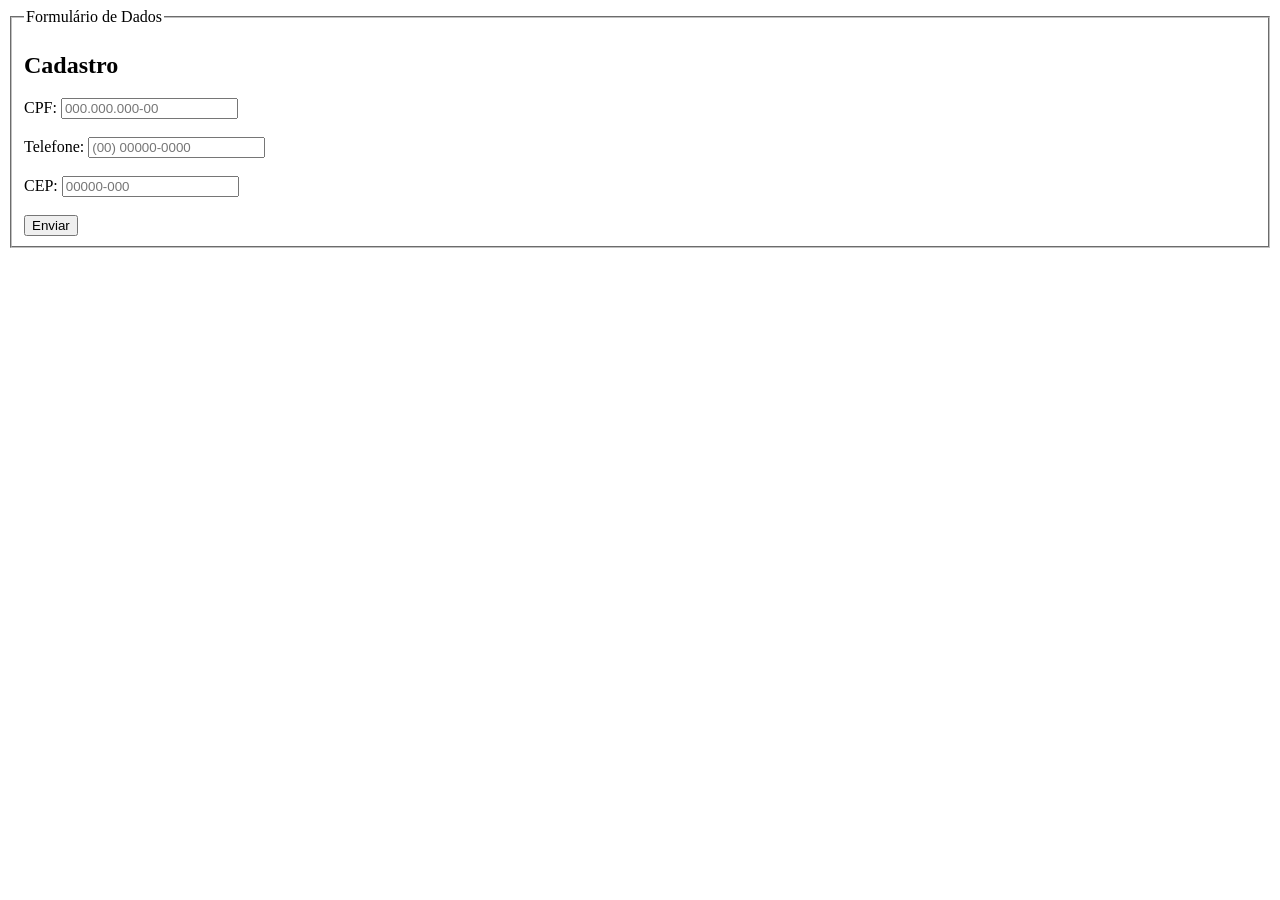
==== cadastro.html @ 425c66e8 "Criação da pagina cadastro" ====
<!DOCTYPE html>
<html lang="pt-BR">
<head>
    <meta charset="UTF-8">
    <meta name="viewport" content="width=device-width, initial-scale=1.0">
    <title>Cadastro na ONG Melhorando Vidas</title>
</head>
<body>
    <section> 
        <form action="" method="get" id="cadastro">
            <fieldset>
                <legend>Formulário de Dados</legend>
            <h2>Cadastro</h2>
            <label for="CPF">CPF:</label>
            <input type="text" id="CPF" name="CPF" pattern="[0-9]{3}\.[0-9]{3}\.[0-9]{3}-[0-9]{2}" placeholder="000.000.000-00" required>
            <br>
            <br>
            <label for="telefone">Telefone:</label>
            <input type="tel" id="telefone" name="telefone" pattern="[0-9]{2}[0-9]{5}[0-9]{4}" placeholder="(00) 00000-0000" required>
            <br>
            <br>
            <label for="CEP">CEP:</label>
            <input type="text" id="CEP" name="CEP" pattern="[0-9]{5}-[0-9]{3}" placeholder="00000-000" required>
            <br>
            <br>
            <button type="submit">Enviar</button>
            </fieldset>
        </form>
     </section>
</body>
</html>
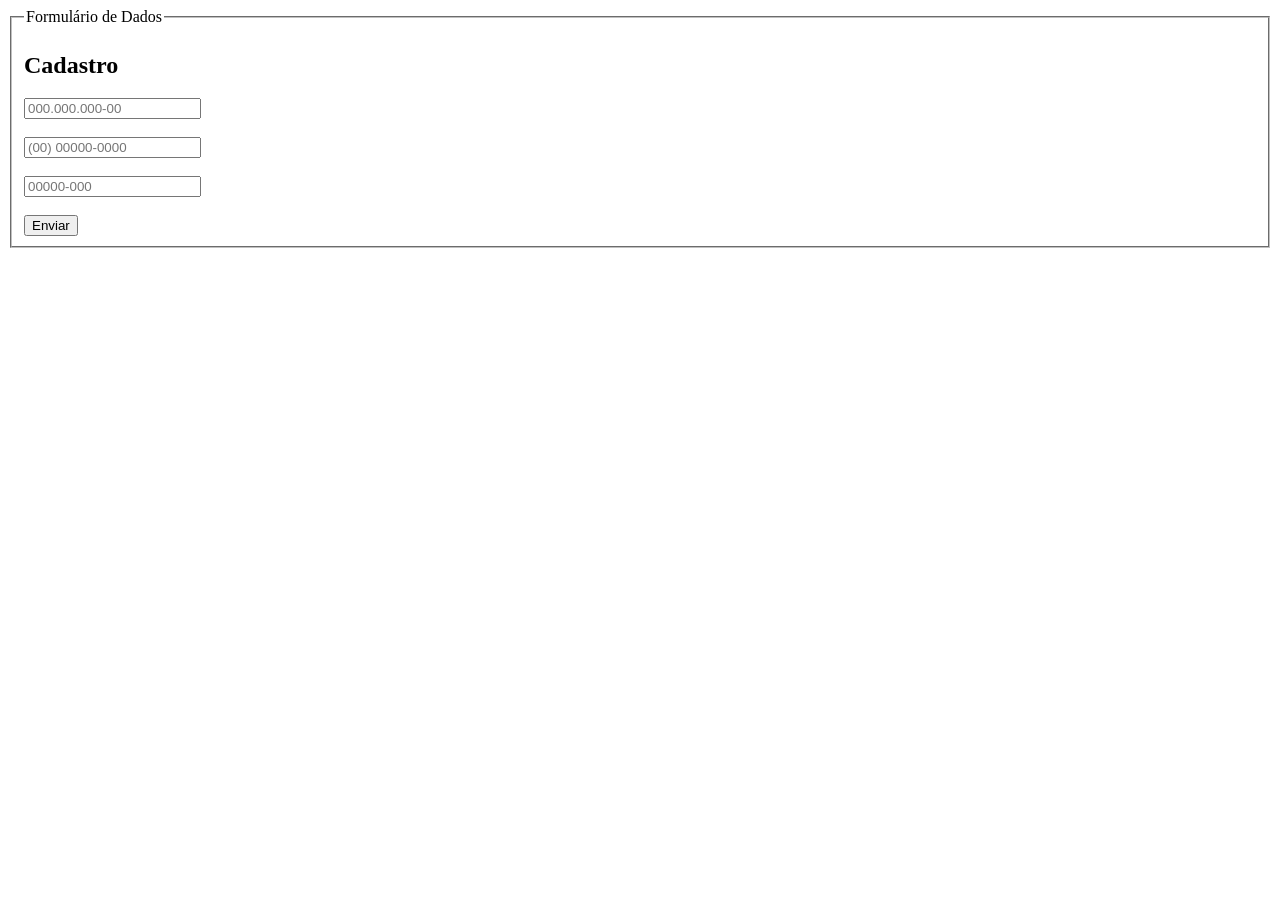
==== commit 0f9cd450: "Correções de integração entre paginas" ====
--- a/cadastro.html
+++ b/cadastro.html
@@ -7,20 +7,18 @@
 </head>
 <body>
     <section> 
-        <form action="" method="get" id="cadastro">
+        <form action="Obrigado.html" method="get" id="cadastro">
             <fieldset>
                 <legend>Formulário de Dados</legend>
             <h2>Cadastro</h2>
-            <label for="CPF">CPF:</label>
-            <input type="text" id="CPF" name="CPF" pattern="[0-9]{3}\.[0-9]{3}\.[0-9]{3}-[0-9]{2}" placeholder="000.000.000-00" required>
+            
+            <input type="text" id="CPF" name="CPF" pattern="[0-9]{3}\.[0-9]{3}\.[0-9]{3}-[0-9]{2}" placeholder="000.000.000-00" title="Digite o CPF no formato: 000.000.000-00" required>
             <br>
             <br>
-            <label for="telefone">Telefone:</label>
-            <input type="tel" id="telefone" name="telefone" pattern="[0-9]{2}[0-9]{5}[0-9]{4}" placeholder="(00) 00000-0000" required>
+            <input type="tel" id="telefome" name="telefone" pattern="[0-9]{2}[0-9]{5}[0-9]{4}" placeholder="(00) 00000-0000" title="Digite o telefone com DDD e 9 dígitos, ex: (11) 99999-9999" required>
             <br>
             <br>
-            <label for="CEP">CEP:</label>
-            <input type="text" id="CEP" name="CEP" pattern="[0-9]{5}-[0-9]{3}" placeholder="00000-000" required>
+            <input type="text" id="CEP" name="CEP" pattern="[0-9]{5}-[0-9]{3}" placeholder="00000-000" title="Digite o CEP no formato: 00000-000" required>
             <br>
             <br>
             <button type="submit">Enviar</button>
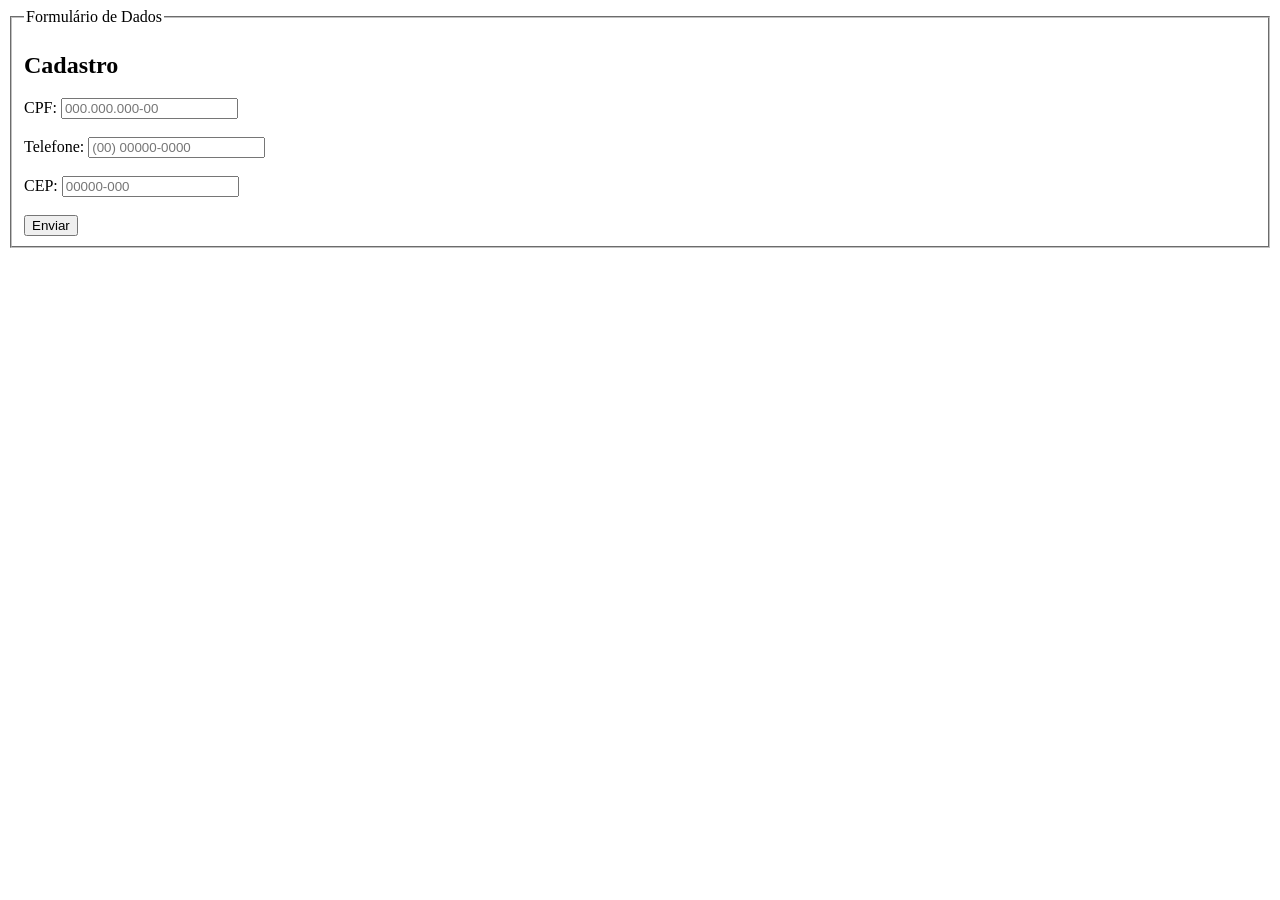
==== commit f39f2bb9: "correções" ====
--- a/cadastro.html
+++ b/cadastro.html
@@ -9,20 +9,23 @@
     <section> 
         <form action="Obrigado.html" method="get" id="cadastro">
             <fieldset>
-                <legend>Formulário de Dados</legend>
-            <h2>Cadastro</h2>
-            
-            <input type="text" id="CPF" name="CPF" pattern="[0-9]{3}\.[0-9]{3}\.[0-9]{3}-[0-9]{2}" placeholder="000.000.000-00" title="Digite o CPF no formato: 000.000.000-00" required>
-            <br>
-            <br>
-            <input type="tel" id="telefome" name="telefone" pattern="[0-9]{2}[0-9]{5}[0-9]{4}" placeholder="(00) 00000-0000" title="Digite o telefone com DDD e 9 dígitos, ex: (11) 99999-9999" required>
-            <br>
-            <br>
-            <input type="text" id="CEP" name="CEP" pattern="[0-9]{5}-[0-9]{3}" placeholder="00000-000" title="Digite o CEP no formato: 00000-000" required>
-            <br>
-            <br>
-            <button type="submit">Enviar</button>
-            </fieldset>
+    <legend>Formulário de Dados</legend>
+    <h2>Cadastro</h2>
+
+    <label for="CPF">CPF:</label>
+    <input type="text" id="CPF" name="CPF" pattern="[0-9]{3}\.[0-9]{3}\.[0-9]{3}-[0-9]{2}" placeholder="000.000.000-00" title="Formato requerido: 000.000.000-00" required>
+    <br><br>
+
+    <label for="telefone">Telefone:</label>
+    <input type="tel" id="telefone" name="telefone" pattern="\([0-9]{2}\)\s[0-9]{5}-[0-9]{4}" placeholder="(00) 00000-0000" title="Formato requerido: (00) 00000-0000" required>
+    <br><br>
+
+    <label for="CEP">CEP:</label>
+    <input type="text" id="CEP" name="CEP" pattern="[0-9]{5}-[0-9]{3}" placeholder="00000-000" title="Formato requerido: 00000-000" required>
+    <br><br>
+
+    <button type="submit">Enviar</button>
+</fieldset>
         </form>
      </section>
 </body>
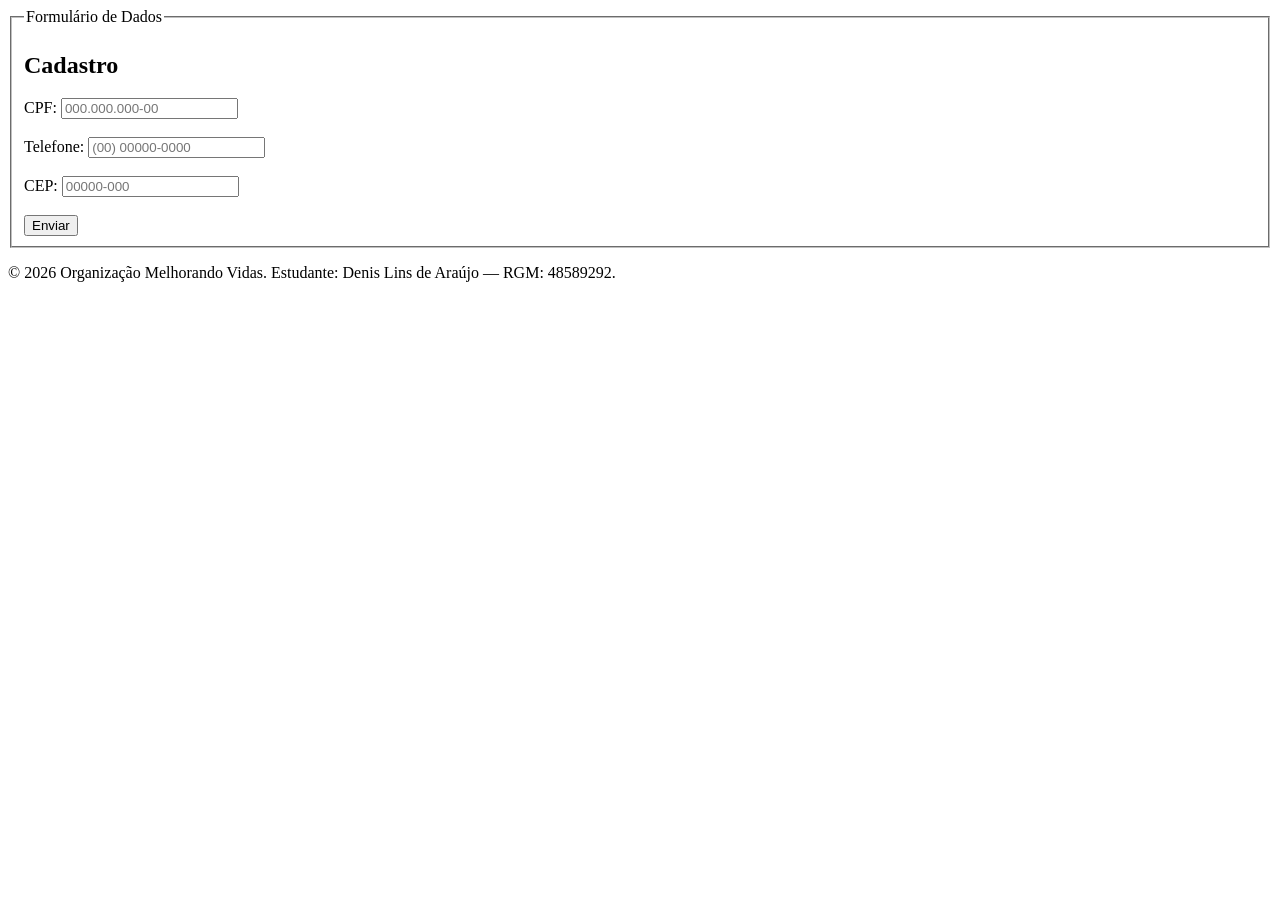
==== commit 72835158: "atualização com RGM" ====
--- a/cadastro.html
+++ b/cadastro.html
@@ -28,6 +28,9 @@
 </fieldset>
         </form>
      </section>
+ <footer>
+        <p>&copy; 2026 Organização Melhorando Vidas. Estudante: Denis Lins de Araújo — RGM: 48589292.</p>
+    </footer>
 </body>
 </html>
  
